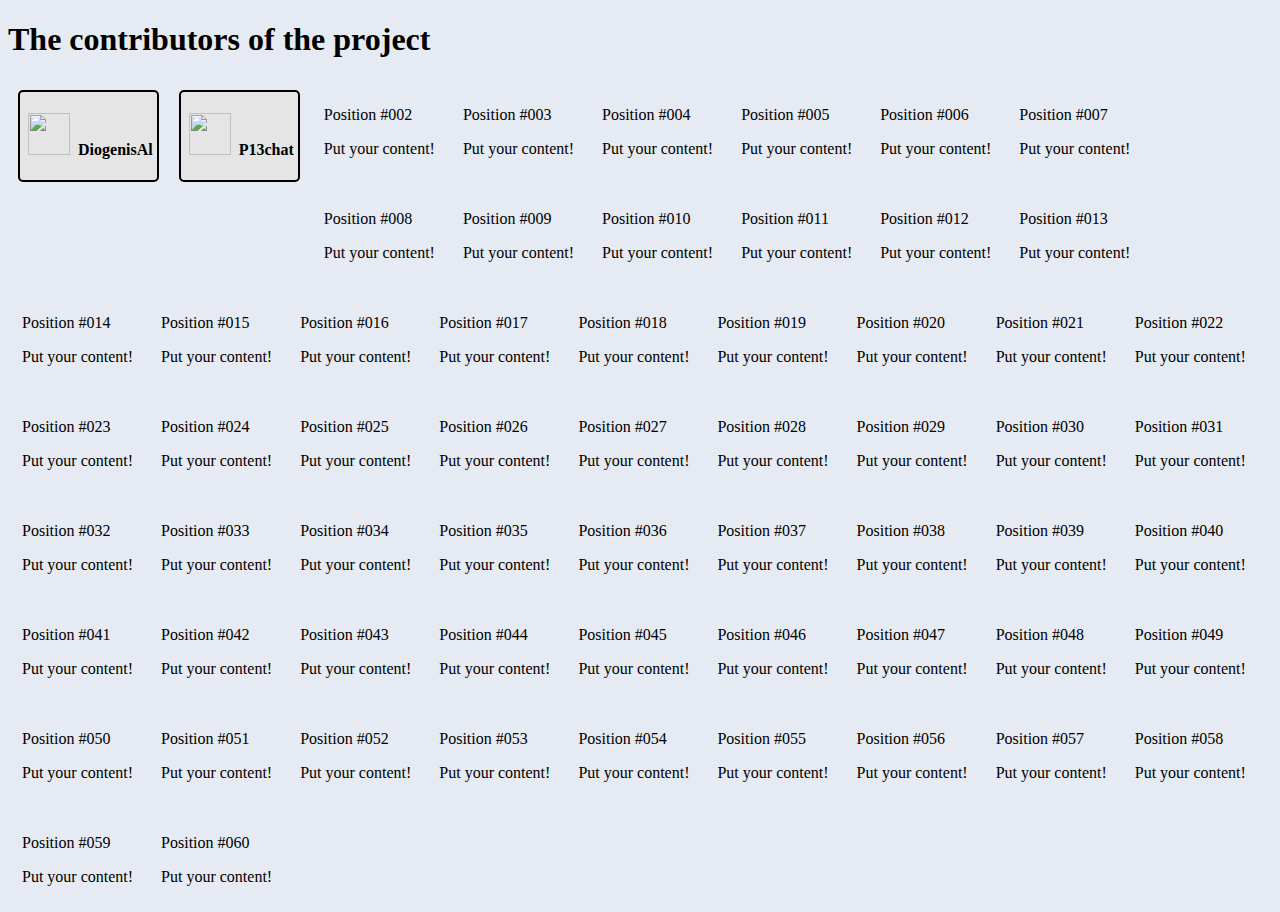
==== participants/index.html @ d609184c "Update index.html" ====
<!DOCTYPE html>
<html>
<head>
  <title>Credits</title>
  
  <script src="https://ajax.googleapis.com/ajax/libs/jquery/1.12.2/jquery.min.js"></script>
  <script src="https://cdnjs.cloudflare.com/ajax/libs/animejs/2.0.2/anime.min.js"></script>
  
  <script>var ml = { timelines: {}};</script>

</head>
<body style="background-color: #e6eaf2;">
 <h1>The contributors of the project</h1>
 
  <div>
    
  <!-- >>>>>>>>>>>>>>>>>>>>>>>>>>>>>>>>>>>>>>>>>>>>>>>>>>>>>>>>>>>>>>>>>>>>>>>>> -->
  <!-- >>>>>>>>>>>>>>>>>>>>>>> Position #000 starting... >>>>>>>>>>>>>>>>>>>>>>> -->
  <!-- >>>>>>>>>>>>>>>>>>>>>>>>>>>>>>>>>>>>>>>>>>>>>>>>>>>>>>>>>>>>>>>>>>>>>>>>> -->
  <div style="border: 2px solid; border-radius: 5px; background-color: #e5e5e5; width: fit-content; float: left; margin: 10px 10px 10px 10px;">
      <h4>
        <span>&nbsp;</span>
        <img src="https://avatars3.githubusercontent.com/u/19952914?s=400&v=4" height="42" width="42">  
        <span class="ml1"><span class="letters">&nbsp;DiogenisAl&nbsp;</span></span>
      </h4>
  </div>
  
  <script>
  // Wrap every letter in a span
  $('.ml1 .letters').each(function(){
    $(this).html($(this).text().replace(/([^\x00-\x80]|\w)/g, "<span class='letter'>$&</span>"));
  });
   
   ml.timelines["ml1"] = anime.timeline({loop: true}) 
  .add({
    targets: '.ml1 .letter',
    scale: [0.3,1],
    opacity: [0,1],
    translateZ: 0,
    easing: "easeOutExpo",
    duration: 600,
    delay: function(el, i) {
      return 70 * (i+1)
    }
  }).add({
    targets: '.ml1 .line',
    scaleX: [0,1],
    opacity: [0.5,1],
    easing: "easeOutExpo",
    duration: 700,
    offset: '-=875',
    delay: function(el, i, l) {
      return 80 * (l - i);
    }
  }).add({
    targets: '.ml1',
    opacity: 0,
    duration: 1000,
    easing: "easeOutExpo",
    delay: 1000
  });    
  </script>  
  <!-- <<<<<<<<<<<<<<<<<<<<<<<<<<<<<<<<<<<<<<<<<<<<<<<<<<<<<<<<<<<<<<<<<<<<<<< -->
  <!-- <<<<<<<<<<<<<<<<<<<<<<< ...Position #000 ending <<<<<<<<<<<<<<<<<<<<<<< -->
  <!-- <<<<<<<<<<<<<<<<<<<<<<<<<<<<<<<<<<<<<<<<<<<<<<<<<<<<<<<<<<<<<<<<<<<<<<< -->


  <!-- >>>>>>>>>>>>>>>>>>>>>>>>>>>>>>>>>>>>>>>>>>>>>>>>>>>>>>>>>>>>>>>>>>>>>>>>> -->
  <!-- >>>>>>>>>>>>>>>>>>>>>>> Position #001 starting... >>>>>>>>>>>>>>>>>>>>>>> -->
  <!-- >>>>>>>>>>>>>>>>>>>>>>>>>>>>>>>>>>>>>>>>>>>>>>>>>>>>>>>>>>>>>>>>>>>>>>>>> -->
  <div style="border: 2px solid; border-radius: 5px; background-color: #e5e5e5; width: fit-content; float: left; margin: 10px 10px 10px 10px;">
        
      <h4>
        <span>&nbsp;</span>
        <img src="https://avatars1.githubusercontent.com/u/25842896?sv=4" height="42" width="42">  
        <span class="ml7"><span class="letters">&nbsp;P13chat&nbsp;</span></span>
      </h4>
  
  <script>
// Wrap every letter in a span
$('.ml7 .letters').each(function(){
  $(this).html($(this).text().replace(/([^\x00-\x80]|\w)/g, "<span class='letter'>$&</span>"));
});
ml.timelines["ml7"] = anime.timeline({loop: true})
  .add({
    targets: '.ml7 .letter',
    translateY: ["1.2em", 0],
    translateZ: 0,
    duration: 750,
    delay: function(el, i) {
      return 50 * i+;
    }
  }).add({
    targets: '.ml7',
    opacity: 0,
    duration: 1000,
    easing: "easeOutExpo",
    delay: 1000
  });
</script>
</div> 
  <!-- <<<<<<<<<<<<<<<<<<<<<<<<<<<<<<<<<<<<<<<<<<<<<<<<<<<<<<<<<<<<<<<<<<<<<<< -->
  <!-- <<<<<<<<<<<<<<<<<<<<<<< ...Position #001 ending <<<<<<<<<<<<<<<<<<<<<<< -->
  <!-- <<<<<<<<<<<<<<<<<<<<<<<<<<<<<<<<<<<<<<<<<<<<<<<<<<<<<<<<<<<<<<<<<<<<<<< -->
  
    
  <!-- >>>>>>>>>>>>>>>>>>>>>>>>>>>>>>>>>>>>>>>>>>>>>>>>>>>>>>>>>>>>>>>>>>>>>>>>> -->
  <!-- >>>>>>>>>>>>>>>>>>>>>>> Position #002 starting... >>>>>>>>>>>>>>>>>>>>>>> -->
  <!-- >>>>>>>>>>>>>>>>>>>>>>>>>>>>>>>>>>>>>>>>>>>>>>>>>>>>>>>>>>>>>>>>>>>>>>>>> -->
  <div style="width: fit-content; float: left; margin: 10px 10px 10px 10px;">
        <p>&nbsp;Position #002&nbsp;</p>
        <p>&nbsp;Put your content!&nbsp;</p>
  </div>
  <!-- <<<<<<<<<<<<<<<<<<<<<<<<<<<<<<<<<<<<<<<<<<<<<<<<<<<<<<<<<<<<<<<<<<<<<<< -->
  <!-- <<<<<<<<<<<<<<<<<<<<<<< ...Position #002 ending <<<<<<<<<<<<<<<<<<<<<<< -->
  <!-- <<<<<<<<<<<<<<<<<<<<<<<<<<<<<<<<<<<<<<<<<<<<<<<<<<<<<<<<<<<<<<<<<<<<<<< -->
 
    
  <!-- >>>>>>>>>>>>>>>>>>>>>>>>>>>>>>>>>>>>>>>>>>>>>>>>>>>>>>>>>>>>>>>>>>>>>>>>> -->
  <!-- >>>>>>>>>>>>>>>>>>>>>>> Position #003 starting... >>>>>>>>>>>>>>>>>>>>>>> -->
  <!-- >>>>>>>>>>>>>>>>>>>>>>>>>>>>>>>>>>>>>>>>>>>>>>>>>>>>>>>>>>>>>>>>>>>>>>>>> -->
  <div style="width: fit-content; float: left; margin: 10px 10px 10px 10px;">
        <p>&nbsp;Position #003&nbsp;</p>
        <p>&nbsp;Put your content!&nbsp;</p>
  </div>
  <!-- <<<<<<<<<<<<<<<<<<<<<<<<<<<<<<<<<<<<<<<<<<<<<<<<<<<<<<<<<<<<<<<<<<<<<<< -->
  <!-- <<<<<<<<<<<<<<<<<<<<<<< ...Position #003 ending <<<<<<<<<<<<<<<<<<<<<<< -->
  <!-- <<<<<<<<<<<<<<<<<<<<<<<<<<<<<<<<<<<<<<<<<<<<<<<<<<<<<<<<<<<<<<<<<<<<<<< -->

    
  <!-- >>>>>>>>>>>>>>>>>>>>>>>>>>>>>>>>>>>>>>>>>>>>>>>>>>>>>>>>>>>>>>>>>>>>>>>>> -->
  <!-- >>>>>>>>>>>>>>>>>>>>>>> Position #004 starting... >>>>>>>>>>>>>>>>>>>>>>> -->
  <!-- >>>>>>>>>>>>>>>>>>>>>>>>>>>>>>>>>>>>>>>>>>>>>>>>>>>>>>>>>>>>>>>>>>>>>>>>> -->
  <div style="width: fit-content; float: left; margin: 10px 10px 10px 10px;">
        <p>&nbsp;Position #004&nbsp;</p>
        <p>&nbsp;Put your content!&nbsp;</p>
  </div>
  <!-- <<<<<<<<<<<<<<<<<<<<<<<<<<<<<<<<<<<<<<<<<<<<<<<<<<<<<<<<<<<<<<<<<<<<<<< -->
  <!-- <<<<<<<<<<<<<<<<<<<<<<< ...Position #004 ending <<<<<<<<<<<<<<<<<<<<<<< -->
  <!-- <<<<<<<<<<<<<<<<<<<<<<<<<<<<<<<<<<<<<<<<<<<<<<<<<<<<<<<<<<<<<<<<<<<<<<< -->
    

  <!-- >>>>>>>>>>>>>>>>>>>>>>>>>>>>>>>>>>>>>>>>>>>>>>>>>>>>>>>>>>>>>>>>>>>>>>>>> -->
  <!-- >>>>>>>>>>>>>>>>>>>>>>> Position #005 starting... >>>>>>>>>>>>>>>>>>>>>>> -->
  <!-- >>>>>>>>>>>>>>>>>>>>>>>>>>>>>>>>>>>>>>>>>>>>>>>>>>>>>>>>>>>>>>>>>>>>>>>>> -->
  <div style="width: fit-content; float: left; margin: 10px 10px 10px 10px;">
        <p>&nbsp;Position #005&nbsp;</p>
        <p>&nbsp;Put your content!&nbsp;</p>
  </div>
  <!-- <<<<<<<<<<<<<<<<<<<<<<<<<<<<<<<<<<<<<<<<<<<<<<<<<<<<<<<<<<<<<<<<<<<<<<< -->
  <!-- <<<<<<<<<<<<<<<<<<<<<<< ...Position #005 ending <<<<<<<<<<<<<<<<<<<<<<< -->
  <!-- <<<<<<<<<<<<<<<<<<<<<<<<<<<<<<<<<<<<<<<<<<<<<<<<<<<<<<<<<<<<<<<<<<<<<<< -->
    
    
  <!-- >>>>>>>>>>>>>>>>>>>>>>>>>>>>>>>>>>>>>>>>>>>>>>>>>>>>>>>>>>>>>>>>>>>>>>>>> -->
  <!-- >>>>>>>>>>>>>>>>>>>>>>> Position #006 starting... >>>>>>>>>>>>>>>>>>>>>>> -->
  <!-- >>>>>>>>>>>>>>>>>>>>>>>>>>>>>>>>>>>>>>>>>>>>>>>>>>>>>>>>>>>>>>>>>>>>>>>>> -->
  <div style="width: fit-content; float: left; margin: 10px 10px 10px 10px;">
        <p>&nbsp;Position #006&nbsp;</p>
        <p>&nbsp;Put your content!&nbsp;</p>
  </div>
  <!-- <<<<<<<<<<<<<<<<<<<<<<<<<<<<<<<<<<<<<<<<<<<<<<<<<<<<<<<<<<<<<<<<<<<<<<< -->
  <!-- <<<<<<<<<<<<<<<<<<<<<<< ...Position #006 ending <<<<<<<<<<<<<<<<<<<<<<< -->
  <!-- <<<<<<<<<<<<<<<<<<<<<<<<<<<<<<<<<<<<<<<<<<<<<<<<<<<<<<<<<<<<<<<<<<<<<<< -->
    
   
  <!-- >>>>>>>>>>>>>>>>>>>>>>>>>>>>>>>>>>>>>>>>>>>>>>>>>>>>>>>>>>>>>>>>>>>>>>>>> -->
  <!-- >>>>>>>>>>>>>>>>>>>>>>> Position #007 starting... >>>>>>>>>>>>>>>>>>>>>>> -->
  <!-- >>>>>>>>>>>>>>>>>>>>>>>>>>>>>>>>>>>>>>>>>>>>>>>>>>>>>>>>>>>>>>>>>>>>>>>>> -->
  <div style="width: fit-content; float: left; margin: 10px 10px 10px 10px;">
        <p>&nbsp;Position #007&nbsp;</p>
        <p>&nbsp;Put your content!&nbsp;</p>
  </div>
  <!-- <<<<<<<<<<<<<<<<<<<<<<<<<<<<<<<<<<<<<<<<<<<<<<<<<<<<<<<<<<<<<<<<<<<<<<< -->
  <!-- <<<<<<<<<<<<<<<<<<<<<<< ...Position #007 ending <<<<<<<<<<<<<<<<<<<<<<< -->
  <!-- <<<<<<<<<<<<<<<<<<<<<<<<<<<<<<<<<<<<<<<<<<<<<<<<<<<<<<<<<<<<<<<<<<<<<<< -->
    
    
  <!-- >>>>>>>>>>>>>>>>>>>>>>>>>>>>>>>>>>>>>>>>>>>>>>>>>>>>>>>>>>>>>>>>>>>>>>>>> -->
  <!-- >>>>>>>>>>>>>>>>>>>>>>> Position #008 starting... >>>>>>>>>>>>>>>>>>>>>>> -->
  <!-- >>>>>>>>>>>>>>>>>>>>>>>>>>>>>>>>>>>>>>>>>>>>>>>>>>>>>>>>>>>>>>>>>>>>>>>>> -->
  <div style="width: fit-content; float: left; margin: 10px 10px 10px 10px;">
        <p>&nbsp;Position #008&nbsp;</p>
        <p>&nbsp;Put your content!&nbsp;</p>
  </div>
  <!-- <<<<<<<<<<<<<<<<<<<<<<<<<<<<<<<<<<<<<<<<<<<<<<<<<<<<<<<<<<<<<<<<<<<<<<< -->
  <!-- <<<<<<<<<<<<<<<<<<<<<<< ...Position #008 ending <<<<<<<<<<<<<<<<<<<<<<< -->
  <!-- <<<<<<<<<<<<<<<<<<<<<<<<<<<<<<<<<<<<<<<<<<<<<<<<<<<<<<<<<<<<<<<<<<<<<<< -->
    
    
  <!-- >>>>>>>>>>>>>>>>>>>>>>>>>>>>>>>>>>>>>>>>>>>>>>>>>>>>>>>>>>>>>>>>>>>>>>>>> -->
  <!-- >>>>>>>>>>>>>>>>>>>>>>> Position #009 starting... >>>>>>>>>>>>>>>>>>>>>>> -->
  <!-- >>>>>>>>>>>>>>>>>>>>>>>>>>>>>>>>>>>>>>>>>>>>>>>>>>>>>>>>>>>>>>>>>>>>>>>>> -->
  <div style="width: fit-content; float: left; margin: 10px 10px 10px 10px;">
        <p>&nbsp;Position #009&nbsp;</p>
        <p>&nbsp;Put your content!&nbsp;</p>
  </div>
  <!-- <<<<<<<<<<<<<<<<<<<<<<<<<<<<<<<<<<<<<<<<<<<<<<<<<<<<<<<<<<<<<<<<<<<<<<< -->
  <!-- <<<<<<<<<<<<<<<<<<<<<<< ...Position #009 ending <<<<<<<<<<<<<<<<<<<<<<< -->
  <!-- <<<<<<<<<<<<<<<<<<<<<<<<<<<<<<<<<<<<<<<<<<<<<<<<<<<<<<<<<<<<<<<<<<<<<<< -->
    
    
  <!-- >>>>>>>>>>>>>>>>>>>>>>>>>>>>>>>>>>>>>>>>>>>>>>>>>>>>>>>>>>>>>>>>>>>>>>>>> -->
  <!-- >>>>>>>>>>>>>>>>>>>>>>> Position #010 starting... >>>>>>>>>>>>>>>>>>>>>>> -->
  <!-- >>>>>>>>>>>>>>>>>>>>>>>>>>>>>>>>>>>>>>>>>>>>>>>>>>>>>>>>>>>>>>>>>>>>>>>>> -->
  <div style="width: fit-content; float: left; margin: 10px 10px 10px 10px;">
        <p>&nbsp;Position #010&nbsp;</p>
        <p>&nbsp;Put your content!&nbsp;</p>
  </div>
  <!-- <<<<<<<<<<<<<<<<<<<<<<<<<<<<<<<<<<<<<<<<<<<<<<<<<<<<<<<<<<<<<<<<<<<<<<< -->
  <!-- <<<<<<<<<<<<<<<<<<<<<<< ...Position #010 ending <<<<<<<<<<<<<<<<<<<<<<< -->
  <!-- <<<<<<<<<<<<<<<<<<<<<<<<<<<<<<<<<<<<<<<<<<<<<<<<<<<<<<<<<<<<<<<<<<<<<<< -->
    
    
  <!-- >>>>>>>>>>>>>>>>>>>>>>>>>>>>>>>>>>>>>>>>>>>>>>>>>>>>>>>>>>>>>>>>>>>>>>>>> -->
  <!-- >>>>>>>>>>>>>>>>>>>>>>> Position #011 starting... >>>>>>>>>>>>>>>>>>>>>>> -->
  <!-- >>>>>>>>>>>>>>>>>>>>>>>>>>>>>>>>>>>>>>>>>>>>>>>>>>>>>>>>>>>>>>>>>>>>>>>>> -->
  <div style="width: fit-content; float: left; margin: 10px 10px 10px 10px;">
        <p>&nbsp;Position #011&nbsp;</p>
        <p>&nbsp;Put your content!&nbsp;</p>
  </div>
  <!-- <<<<<<<<<<<<<<<<<<<<<<<<<<<<<<<<<<<<<<<<<<<<<<<<<<<<<<<<<<<<<<<<<<<<<<< -->
  <!-- <<<<<<<<<<<<<<<<<<<<<<< ...Position #011 ending <<<<<<<<<<<<<<<<<<<<<<< -->
  <!-- <<<<<<<<<<<<<<<<<<<<<<<<<<<<<<<<<<<<<<<<<<<<<<<<<<<<<<<<<<<<<<<<<<<<<<< -->
    
    
  <!-- >>>>>>>>>>>>>>>>>>>>>>>>>>>>>>>>>>>>>>>>>>>>>>>>>>>>>>>>>>>>>>>>>>>>>>>>> -->
  <!-- >>>>>>>>>>>>>>>>>>>>>>> Position #012 starting... >>>>>>>>>>>>>>>>>>>>>>> -->
  <!-- >>>>>>>>>>>>>>>>>>>>>>>>>>>>>>>>>>>>>>>>>>>>>>>>>>>>>>>>>>>>>>>>>>>>>>>>> -->
  <div style="width: fit-content; float: left; margin: 10px 10px 10px 10px;">
        <p>&nbsp;Position #012&nbsp;</p>
        <p>&nbsp;Put your content!&nbsp;</p>
  </div>
  <!-- <<<<<<<<<<<<<<<<<<<<<<<<<<<<<<<<<<<<<<<<<<<<<<<<<<<<<<<<<<<<<<<<<<<<<<< -->
  <!-- <<<<<<<<<<<<<<<<<<<<<<< ...Position #012 ending <<<<<<<<<<<<<<<<<<<<<<< -->
  <!-- <<<<<<<<<<<<<<<<<<<<<<<<<<<<<<<<<<<<<<<<<<<<<<<<<<<<<<<<<<<<<<<<<<<<<<< -->
    
    
  <!-- >>>>>>>>>>>>>>>>>>>>>>>>>>>>>>>>>>>>>>>>>>>>>>>>>>>>>>>>>>>>>>>>>>>>>>>>> -->
  <!-- >>>>>>>>>>>>>>>>>>>>>>> Position #013 starting... >>>>>>>>>>>>>>>>>>>>>>> -->
  <!-- >>>>>>>>>>>>>>>>>>>>>>>>>>>>>>>>>>>>>>>>>>>>>>>>>>>>>>>>>>>>>>>>>>>>>>>>> -->
  <div style="width: fit-content; float: left; margin: 10px 10px 10px 10px;">
        <p>&nbsp;Position #013&nbsp;</p>
        <p>&nbsp;Put your content!&nbsp;</p>
  </div>
  <!-- <<<<<<<<<<<<<<<<<<<<<<<<<<<<<<<<<<<<<<<<<<<<<<<<<<<<<<<<<<<<<<<<<<<<<<< -->
  <!-- <<<<<<<<<<<<<<<<<<<<<<< ...Position #013 ending <<<<<<<<<<<<<<<<<<<<<<< -->
  <!-- <<<<<<<<<<<<<<<<<<<<<<<<<<<<<<<<<<<<<<<<<<<<<<<<<<<<<<<<<<<<<<<<<<<<<<< -->
    
    
  <!-- >>>>>>>>>>>>>>>>>>>>>>>>>>>>>>>>>>>>>>>>>>>>>>>>>>>>>>>>>>>>>>>>>>>>>>>>> -->
  <!-- >>>>>>>>>>>>>>>>>>>>>>> Position #014 starting... >>>>>>>>>>>>>>>>>>>>>>> -->
  <!-- >>>>>>>>>>>>>>>>>>>>>>>>>>>>>>>>>>>>>>>>>>>>>>>>>>>>>>>>>>>>>>>>>>>>>>>>> -->
  <div style="width: fit-content; float: left; margin: 10px 10px 10px 10px;">
        <p>&nbsp;Position #014&nbsp;</p>
        <p>&nbsp;Put your content!&nbsp;</p>
  </div>
  <!-- <<<<<<<<<<<<<<<<<<<<<<<<<<<<<<<<<<<<<<<<<<<<<<<<<<<<<<<<<<<<<<<<<<<<<<< -->
  <!-- <<<<<<<<<<<<<<<<<<<<<<< ...Position #014 ending <<<<<<<<<<<<<<<<<<<<<<< -->
  <!-- <<<<<<<<<<<<<<<<<<<<<<<<<<<<<<<<<<<<<<<<<<<<<<<<<<<<<<<<<<<<<<<<<<<<<<< -->
    
    
  <!-- >>>>>>>>>>>>>>>>>>>>>>>>>>>>>>>>>>>>>>>>>>>>>>>>>>>>>>>>>>>>>>>>>>>>>>>>> -->
  <!-- >>>>>>>>>>>>>>>>>>>>>>> Position #015 starting... >>>>>>>>>>>>>>>>>>>>>>> -->
  <!-- >>>>>>>>>>>>>>>>>>>>>>>>>>>>>>>>>>>>>>>>>>>>>>>>>>>>>>>>>>>>>>>>>>>>>>>>> -->
  <div style="width: fit-content; float: left; margin: 10px 10px 10px 10px;">
        <p>&nbsp;Position #015&nbsp;</p>
        <p>&nbsp;Put your content!&nbsp;</p>
  </div>
  <!-- <<<<<<<<<<<<<<<<<<<<<<<<<<<<<<<<<<<<<<<<<<<<<<<<<<<<<<<<<<<<<<<<<<<<<<< -->
  <!-- <<<<<<<<<<<<<<<<<<<<<<< ...Position #015 ending <<<<<<<<<<<<<<<<<<<<<<< -->
  <!-- <<<<<<<<<<<<<<<<<<<<<<<<<<<<<<<<<<<<<<<<<<<<<<<<<<<<<<<<<<<<<<<<<<<<<<< -->
    
    
  <!-- >>>>>>>>>>>>>>>>>>>>>>>>>>>>>>>>>>>>>>>>>>>>>>>>>>>>>>>>>>>>>>>>>>>>>>>>> -->
  <!-- >>>>>>>>>>>>>>>>>>>>>>> Position #016 starting... >>>>>>>>>>>>>>>>>>>>>>> -->
  <!-- >>>>>>>>>>>>>>>>>>>>>>>>>>>>>>>>>>>>>>>>>>>>>>>>>>>>>>>>>>>>>>>>>>>>>>>>> -->
  <div style="width: fit-content; float: left; margin: 10px 10px 10px 10px;">
        <p>&nbsp;Position #016&nbsp;</p>
        <p>&nbsp;Put your content!&nbsp;</p>
  </div>
  <!-- <<<<<<<<<<<<<<<<<<<<<<<<<<<<<<<<<<<<<<<<<<<<<<<<<<<<<<<<<<<<<<<<<<<<<<< -->
  <!-- <<<<<<<<<<<<<<<<<<<<<<< ...Position #016 ending <<<<<<<<<<<<<<<<<<<<<<< -->
  <!-- <<<<<<<<<<<<<<<<<<<<<<<<<<<<<<<<<<<<<<<<<<<<<<<<<<<<<<<<<<<<<<<<<<<<<<< -->
    
    
  <!-- >>>>>>>>>>>>>>>>>>>>>>>>>>>>>>>>>>>>>>>>>>>>>>>>>>>>>>>>>>>>>>>>>>>>>>>>> -->
  <!-- >>>>>>>>>>>>>>>>>>>>>>> Position #017 starting... >>>>>>>>>>>>>>>>>>>>>>> -->
  <!-- >>>>>>>>>>>>>>>>>>>>>>>>>>>>>>>>>>>>>>>>>>>>>>>>>>>>>>>>>>>>>>>>>>>>>>>>> -->
  <div style="width: fit-content; float: left; margin: 10px 10px 10px 10px;">
        <p>&nbsp;Position #017&nbsp;</p>
        <p>&nbsp;Put your content!&nbsp;</p>
  </div>
  <!-- <<<<<<<<<<<<<<<<<<<<<<<<<<<<<<<<<<<<<<<<<<<<<<<<<<<<<<<<<<<<<<<<<<<<<<< -->
  <!-- <<<<<<<<<<<<<<<<<<<<<<< ...Position #017 ending <<<<<<<<<<<<<<<<<<<<<<< -->
  <!-- <<<<<<<<<<<<<<<<<<<<<<<<<<<<<<<<<<<<<<<<<<<<<<<<<<<<<<<<<<<<<<<<<<<<<<< -->
    
    
  <!-- >>>>>>>>>>>>>>>>>>>>>>>>>>>>>>>>>>>>>>>>>>>>>>>>>>>>>>>>>>>>>>>>>>>>>>>>> -->
  <!-- >>>>>>>>>>>>>>>>>>>>>>> Position #018 starting... >>>>>>>>>>>>>>>>>>>>>>> -->
  <!-- >>>>>>>>>>>>>>>>>>>>>>>>>>>>>>>>>>>>>>>>>>>>>>>>>>>>>>>>>>>>>>>>>>>>>>>>> -->
  <div style="width: fit-content; float: left; margin: 10px 10px 10px 10px;">
        <p>&nbsp;Position #018&nbsp;</p>
        <p>&nbsp;Put your content!&nbsp;</p>
  </div>
  <!-- <<<<<<<<<<<<<<<<<<<<<<<<<<<<<<<<<<<<<<<<<<<<<<<<<<<<<<<<<<<<<<<<<<<<<<< -->
  <!-- <<<<<<<<<<<<<<<<<<<<<<< ...Position #018 ending <<<<<<<<<<<<<<<<<<<<<<< -->
  <!-- <<<<<<<<<<<<<<<<<<<<<<<<<<<<<<<<<<<<<<<<<<<<<<<<<<<<<<<<<<<<<<<<<<<<<<< -->
    
    
  <!-- >>>>>>>>>>>>>>>>>>>>>>>>>>>>>>>>>>>>>>>>>>>>>>>>>>>>>>>>>>>>>>>>>>>>>>>>> -->
  <!-- >>>>>>>>>>>>>>>>>>>>>>> Position #019 starting... >>>>>>>>>>>>>>>>>>>>>>> -->
  <!-- >>>>>>>>>>>>>>>>>>>>>>>>>>>>>>>>>>>>>>>>>>>>>>>>>>>>>>>>>>>>>>>>>>>>>>>>> -->
  <div style="width: fit-content; float: left; margin: 10px 10px 10px 10px;">
        <p>&nbsp;Position #019&nbsp;</p>
        <p>&nbsp;Put your content!&nbsp;</p>
  </div>  
  <!-- <<<<<<<<<<<<<<<<<<<<<<<<<<<<<<<<<<<<<<<<<<<<<<<<<<<<<<<<<<<<<<<<<<<<<<< -->
  <!-- <<<<<<<<<<<<<<<<<<<<<<< ...Position #019 ending <<<<<<<<<<<<<<<<<<<<<<< -->
  <!-- <<<<<<<<<<<<<<<<<<<<<<<<<<<<<<<<<<<<<<<<<<<<<<<<<<<<<<<<<<<<<<<<<<<<<<< -->
    
    
  <!-- >>>>>>>>>>>>>>>>>>>>>>>>>>>>>>>>>>>>>>>>>>>>>>>>>>>>>>>>>>>>>>>>>>>>>>>>> -->
  <!-- >>>>>>>>>>>>>>>>>>>>>>> Position #020 starting... >>>>>>>>>>>>>>>>>>>>>>> -->
  <!-- >>>>>>>>>>>>>>>>>>>>>>>>>>>>>>>>>>>>>>>>>>>>>>>>>>>>>>>>>>>>>>>>>>>>>>>>> -->
  <div style="width: fit-content; float: left; margin: 10px 10px 10px 10px;">
        <p>&nbsp;Position #020&nbsp;</p>
        <p>&nbsp;Put your content!&nbsp;</p>
  </div>
  <!-- <<<<<<<<<<<<<<<<<<<<<<<<<<<<<<<<<<<<<<<<<<<<<<<<<<<<<<<<<<<<<<<<<<<<<<< -->
  <!-- <<<<<<<<<<<<<<<<<<<<<<< ...Position #020 ending <<<<<<<<<<<<<<<<<<<<<<< -->
  <!-- <<<<<<<<<<<<<<<<<<<<<<<<<<<<<<<<<<<<<<<<<<<<<<<<<<<<<<<<<<<<<<<<<<<<<<< -->
  
  
  <!-- >>>>>>>>>>>>>>>>>>>>>>>>>>>>>>>>>>>>>>>>>>>>>>>>>>>>>>>>>>>>>>>>>>>>>>>>> -->
  <!-- >>>>>>>>>>>>>>>>>>>>>>> Position #021 starting... >>>>>>>>>>>>>>>>>>>>>>> -->
  <!-- >>>>>>>>>>>>>>>>>>>>>>>>>>>>>>>>>>>>>>>>>>>>>>>>>>>>>>>>>>>>>>>>>>>>>>>>> -->
  <div style="width: fit-content; float: left; margin: 10px 10px 10px 10px;">
        <p>&nbsp;Position #021&nbsp;</p>
        <p>&nbsp;Put your content!&nbsp;</p>
  </div>
  <!-- <<<<<<<<<<<<<<<<<<<<<<<<<<<<<<<<<<<<<<<<<<<<<<<<<<<<<<<<<<<<<<<<<<<<<<< -->
  <!-- <<<<<<<<<<<<<<<<<<<<<<< ...Position #021 ending <<<<<<<<<<<<<<<<<<<<<<< -->
  <!-- <<<<<<<<<<<<<<<<<<<<<<<<<<<<<<<<<<<<<<<<<<<<<<<<<<<<<<<<<<<<<<<<<<<<<<< -->
  
  
  <!-- >>>>>>>>>>>>>>>>>>>>>>>>>>>>>>>>>>>>>>>>>>>>>>>>>>>>>>>>>>>>>>>>>>>>>>>>> -->
  <!-- >>>>>>>>>>>>>>>>>>>>>>> Position #022 starting... >>>>>>>>>>>>>>>>>>>>>>> -->
  <!-- >>>>>>>>>>>>>>>>>>>>>>>>>>>>>>>>>>>>>>>>>>>>>>>>>>>>>>>>>>>>>>>>>>>>>>>>> -->
  <div style="width: fit-content; float: left; margin: 10px 10px 10px 10px;">
        <p>&nbsp;Position #022&nbsp;</p>
        <p>&nbsp;Put your content!&nbsp;</p>
  </div>
  <!-- <<<<<<<<<<<<<<<<<<<<<<<<<<<<<<<<<<<<<<<<<<<<<<<<<<<<<<<<<<<<<<<<<<<<<<< -->
  <!-- <<<<<<<<<<<<<<<<<<<<<<< ...Position #022 ending <<<<<<<<<<<<<<<<<<<<<<< -->
  <!-- <<<<<<<<<<<<<<<<<<<<<<<<<<<<<<<<<<<<<<<<<<<<<<<<<<<<<<<<<<<<<<<<<<<<<<< -->
  
  
  <!-- >>>>>>>>>>>>>>>>>>>>>>>>>>>>>>>>>>>>>>>>>>>>>>>>>>>>>>>>>>>>>>>>>>>>>>>>> -->
  <!-- >>>>>>>>>>>>>>>>>>>>>>> Position #023 starting... >>>>>>>>>>>>>>>>>>>>>>> -->
  <!-- >>>>>>>>>>>>>>>>>>>>>>>>>>>>>>>>>>>>>>>>>>>>>>>>>>>>>>>>>>>>>>>>>>>>>>>>> -->
  <div style="width: fit-content; float: left; margin: 10px 10px 10px 10px;">
        <p>&nbsp;Position #023&nbsp;</p>
        <p>&nbsp;Put your content!&nbsp;</p>
  </div>
  <!-- <<<<<<<<<<<<<<<<<<<<<<<<<<<<<<<<<<<<<<<<<<<<<<<<<<<<<<<<<<<<<<<<<<<<<<< -->
  <!-- <<<<<<<<<<<<<<<<<<<<<<< ...Position #023 ending <<<<<<<<<<<<<<<<<<<<<<< -->
  <!-- <<<<<<<<<<<<<<<<<<<<<<<<<<<<<<<<<<<<<<<<<<<<<<<<<<<<<<<<<<<<<<<<<<<<<<< -->
  
  
  <!-- >>>>>>>>>>>>>>>>>>>>>>>>>>>>>>>>>>>>>>>>>>>>>>>>>>>>>>>>>>>>>>>>>>>>>>>>> -->
  <!-- >>>>>>>>>>>>>>>>>>>>>>> Position #024 starting... >>>>>>>>>>>>>>>>>>>>>>> -->
  <!-- >>>>>>>>>>>>>>>>>>>>>>>>>>>>>>>>>>>>>>>>>>>>>>>>>>>>>>>>>>>>>>>>>>>>>>>>> -->
  <div style="width: fit-content; float: left; margin: 10px 10px 10px 10px;">
        <p>&nbsp;Position #024&nbsp;</p>
        <p>&nbsp;Put your content!&nbsp;</p>
  </div>
  <!-- <<<<<<<<<<<<<<<<<<<<<<<<<<<<<<<<<<<<<<<<<<<<<<<<<<<<<<<<<<<<<<<<<<<<<<< -->
  <!-- <<<<<<<<<<<<<<<<<<<<<<< ...Position #024 ending <<<<<<<<<<<<<<<<<<<<<<< -->
  <!-- <<<<<<<<<<<<<<<<<<<<<<<<<<<<<<<<<<<<<<<<<<<<<<<<<<<<<<<<<<<<<<<<<<<<<<< -->
  
  
  <!-- >>>>>>>>>>>>>>>>>>>>>>>>>>>>>>>>>>>>>>>>>>>>>>>>>>>>>>>>>>>>>>>>>>>>>>>>> -->
  <!-- >>>>>>>>>>>>>>>>>>>>>>> Position #025 starting... >>>>>>>>>>>>>>>>>>>>>>> -->
  <!-- >>>>>>>>>>>>>>>>>>>>>>>>>>>>>>>>>>>>>>>>>>>>>>>>>>>>>>>>>>>>>>>>>>>>>>>>> -->
  <div style="width: fit-content; float: left; margin: 10px 10px 10px 10px;">
        <p>&nbsp;Position #025&nbsp;</p>
        <p>&nbsp;Put your content!&nbsp;</p>
  </div>
  <!-- <<<<<<<<<<<<<<<<<<<<<<<<<<<<<<<<<<<<<<<<<<<<<<<<<<<<<<<<<<<<<<<<<<<<<<< -->
  <!-- <<<<<<<<<<<<<<<<<<<<<<< ...Position #025 ending <<<<<<<<<<<<<<<<<<<<<<< -->
  <!-- <<<<<<<<<<<<<<<<<<<<<<<<<<<<<<<<<<<<<<<<<<<<<<<<<<<<<<<<<<<<<<<<<<<<<<< -->
  
  
  <!-- >>>>>>>>>>>>>>>>>>>>>>>>>>>>>>>>>>>>>>>>>>>>>>>>>>>>>>>>>>>>>>>>>>>>>>>>> -->
  <!-- >>>>>>>>>>>>>>>>>>>>>>> Position #026 starting... >>>>>>>>>>>>>>>>>>>>>>> -->
  <!-- >>>>>>>>>>>>>>>>>>>>>>>>>>>>>>>>>>>>>>>>>>>>>>>>>>>>>>>>>>>>>>>>>>>>>>>>> -->
  <div style="width: fit-content; float: left; margin: 10px 10px 10px 10px;">
        <p>&nbsp;Position #026&nbsp;</p>
        <p>&nbsp;Put your content!&nbsp;</p>
  </div>
  <!-- <<<<<<<<<<<<<<<<<<<<<<<<<<<<<<<<<<<<<<<<<<<<<<<<<<<<<<<<<<<<<<<<<<<<<<< -->
  <!-- <<<<<<<<<<<<<<<<<<<<<<< ...Position #026 ending <<<<<<<<<<<<<<<<<<<<<<< -->
  <!-- <<<<<<<<<<<<<<<<<<<<<<<<<<<<<<<<<<<<<<<<<<<<<<<<<<<<<<<<<<<<<<<<<<<<<<< -->
  
  
  <!-- >>>>>>>>>>>>>>>>>>>>>>>>>>>>>>>>>>>>>>>>>>>>>>>>>>>>>>>>>>>>>>>>>>>>>>>>> -->
  <!-- >>>>>>>>>>>>>>>>>>>>>>> Position #027 starting... >>>>>>>>>>>>>>>>>>>>>>> -->
  <!-- >>>>>>>>>>>>>>>>>>>>>>>>>>>>>>>>>>>>>>>>>>>>>>>>>>>>>>>>>>>>>>>>>>>>>>>>> -->
  <div style="width: fit-content; float: left; margin: 10px 10px 10px 10px;">
        <p>&nbsp;Position #027&nbsp;</p>
        <p>&nbsp;Put your content!&nbsp;</p>
  </div>
  <!-- <<<<<<<<<<<<<<<<<<<<<<<<<<<<<<<<<<<<<<<<<<<<<<<<<<<<<<<<<<<<<<<<<<<<<<< -->
  <!-- <<<<<<<<<<<<<<<<<<<<<<< ...Position #027 ending <<<<<<<<<<<<<<<<<<<<<<< -->
  <!-- <<<<<<<<<<<<<<<<<<<<<<<<<<<<<<<<<<<<<<<<<<<<<<<<<<<<<<<<<<<<<<<<<<<<<<< -->
  
  
  <!-- >>>>>>>>>>>>>>>>>>>>>>>>>>>>>>>>>>>>>>>>>>>>>>>>>>>>>>>>>>>>>>>>>>>>>>>>> -->
  <!-- >>>>>>>>>>>>>>>>>>>>>>> Position #028 starting... >>>>>>>>>>>>>>>>>>>>>>> -->
  <!-- >>>>>>>>>>>>>>>>>>>>>>>>>>>>>>>>>>>>>>>>>>>>>>>>>>>>>>>>>>>>>>>>>>>>>>>>> -->
  <div style="width: fit-content; float: left; margin: 10px 10px 10px 10px;">
        <p>&nbsp;Position #028&nbsp;</p>
        <p>&nbsp;Put your content!&nbsp;</p>
  </div>
  <!-- <<<<<<<<<<<<<<<<<<<<<<<<<<<<<<<<<<<<<<<<<<<<<<<<<<<<<<<<<<<<<<<<<<<<<<< -->
  <!-- <<<<<<<<<<<<<<<<<<<<<<< ...Position #028 ending <<<<<<<<<<<<<<<<<<<<<<< -->
  <!-- <<<<<<<<<<<<<<<<<<<<<<<<<<<<<<<<<<<<<<<<<<<<<<<<<<<<<<<<<<<<<<<<<<<<<<< -->
  
  
  <!-- >>>>>>>>>>>>>>>>>>>>>>>>>>>>>>>>>>>>>>>>>>>>>>>>>>>>>>>>>>>>>>>>>>>>>>>>> -->
  <!-- >>>>>>>>>>>>>>>>>>>>>>> Position #029 starting... >>>>>>>>>>>>>>>>>>>>>>> -->
  <!-- >>>>>>>>>>>>>>>>>>>>>>>>>>>>>>>>>>>>>>>>>>>>>>>>>>>>>>>>>>>>>>>>>>>>>>>>> -->
  <div style="width: fit-content; float: left; margin: 10px 10px 10px 10px;">
        <p>&nbsp;Position #029&nbsp;</p>
        <p>&nbsp;Put your content!&nbsp;</p>
  </div>
  <!-- <<<<<<<<<<<<<<<<<<<<<<<<<<<<<<<<<<<<<<<<<<<<<<<<<<<<<<<<<<<<<<<<<<<<<<< -->
  <!-- <<<<<<<<<<<<<<<<<<<<<<< ...Position #029 ending <<<<<<<<<<<<<<<<<<<<<<< -->
  <!-- <<<<<<<<<<<<<<<<<<<<<<<<<<<<<<<<<<<<<<<<<<<<<<<<<<<<<<<<<<<<<<<<<<<<<<< -->
  
  
  <!-- >>>>>>>>>>>>>>>>>>>>>>>>>>>>>>>>>>>>>>>>>>>>>>>>>>>>>>>>>>>>>>>>>>>>>>>>> -->
  <!-- >>>>>>>>>>>>>>>>>>>>>>> Position #030 starting... >>>>>>>>>>>>>>>>>>>>>>> -->
  <!-- >>>>>>>>>>>>>>>>>>>>>>>>>>>>>>>>>>>>>>>>>>>>>>>>>>>>>>>>>>>>>>>>>>>>>>>>> -->
  <div style="width: fit-content; float: left; margin: 10px 10px 10px 10px;">
        <p>&nbsp;Position #030&nbsp;</p>
        <p>&nbsp;Put your content!&nbsp;</p>
  </div>
  <!-- <<<<<<<<<<<<<<<<<<<<<<<<<<<<<<<<<<<<<<<<<<<<<<<<<<<<<<<<<<<<<<<<<<<<<<< -->
  <!-- <<<<<<<<<<<<<<<<<<<<<<< ...Position #030 ending <<<<<<<<<<<<<<<<<<<<<<< -->
  <!-- <<<<<<<<<<<<<<<<<<<<<<<<<<<<<<<<<<<<<<<<<<<<<<<<<<<<<<<<<<<<<<<<<<<<<<< -->
    
    
  <!-- >>>>>>>>>>>>>>>>>>>>>>>>>>>>>>>>>>>>>>>>>>>>>>>>>>>>>>>>>>>>>>>>>>>>>>>>> -->
  <!-- >>>>>>>>>>>>>>>>>>>>>>> Position #031 starting... >>>>>>>>>>>>>>>>>>>>>>> -->
  <!-- >>>>>>>>>>>>>>>>>>>>>>>>>>>>>>>>>>>>>>>>>>>>>>>>>>>>>>>>>>>>>>>>>>>>>>>>> -->
  <div style="width: fit-content; float: left; margin: 10px 10px 10px 10px;">
        <p>&nbsp;Position #031&nbsp;</p>
        <p>&nbsp;Put your content!&nbsp;</p>
  </div>
  <!-- <<<<<<<<<<<<<<<<<<<<<<<<<<<<<<<<<<<<<<<<<<<<<<<<<<<<<<<<<<<<<<<<<<<<<<< -->
  <!-- <<<<<<<<<<<<<<<<<<<<<<< ...Position #031 ending <<<<<<<<<<<<<<<<<<<<<<< -->
  <!-- <<<<<<<<<<<<<<<<<<<<<<<<<<<<<<<<<<<<<<<<<<<<<<<<<<<<<<<<<<<<<<<<<<<<<<< -->
  
  
  <!-- >>>>>>>>>>>>>>>>>>>>>>>>>>>>>>>>>>>>>>>>>>>>>>>>>>>>>>>>>>>>>>>>>>>>>>>>> -->
  <!-- >>>>>>>>>>>>>>>>>>>>>>> Position #032 starting... >>>>>>>>>>>>>>>>>>>>>>> -->
  <!-- >>>>>>>>>>>>>>>>>>>>>>>>>>>>>>>>>>>>>>>>>>>>>>>>>>>>>>>>>>>>>>>>>>>>>>>>> -->
  <div style="width: fit-content; float: left; margin: 10px 10px 10px 10px;">
        <p>&nbsp;Position #032&nbsp;</p>
        <p>&nbsp;Put your content!&nbsp;</p>
  </div>
  <!-- <<<<<<<<<<<<<<<<<<<<<<<<<<<<<<<<<<<<<<<<<<<<<<<<<<<<<<<<<<<<<<<<<<<<<<< -->
  <!-- <<<<<<<<<<<<<<<<<<<<<<< ...Position #032 ending <<<<<<<<<<<<<<<<<<<<<<< -->
  <!-- <<<<<<<<<<<<<<<<<<<<<<<<<<<<<<<<<<<<<<<<<<<<<<<<<<<<<<<<<<<<<<<<<<<<<<< -->
  
  
  <!-- >>>>>>>>>>>>>>>>>>>>>>>>>>>>>>>>>>>>>>>>>>>>>>>>>>>>>>>>>>>>>>>>>>>>>>>>> -->
  <!-- >>>>>>>>>>>>>>>>>>>>>>> Position #033 starting... >>>>>>>>>>>>>>>>>>>>>>> -->
  <!-- >>>>>>>>>>>>>>>>>>>>>>>>>>>>>>>>>>>>>>>>>>>>>>>>>>>>>>>>>>>>>>>>>>>>>>>>> -->
  <div style="width: fit-content; float: left; margin: 10px 10px 10px 10px;">
        <p>&nbsp;Position #033&nbsp;</p>
        <p>&nbsp;Put your content!&nbsp;</p>
  </div>
  <!-- <<<<<<<<<<<<<<<<<<<<<<<<<<<<<<<<<<<<<<<<<<<<<<<<<<<<<<<<<<<<<<<<<<<<<<< -->
  <!-- <<<<<<<<<<<<<<<<<<<<<<< ...Position #033 ending <<<<<<<<<<<<<<<<<<<<<<< -->
  <!-- <<<<<<<<<<<<<<<<<<<<<<<<<<<<<<<<<<<<<<<<<<<<<<<<<<<<<<<<<<<<<<<<<<<<<<< -->
  
  
  <!-- >>>>>>>>>>>>>>>>>>>>>>>>>>>>>>>>>>>>>>>>>>>>>>>>>>>>>>>>>>>>>>>>>>>>>>>>> -->
  <!-- >>>>>>>>>>>>>>>>>>>>>>> Position #034 starting... >>>>>>>>>>>>>>>>>>>>>>> -->
  <!-- >>>>>>>>>>>>>>>>>>>>>>>>>>>>>>>>>>>>>>>>>>>>>>>>>>>>>>>>>>>>>>>>>>>>>>>>> -->
  <div style="width: fit-content; float: left; margin: 10px 10px 10px 10px;">
        <p>&nbsp;Position #034&nbsp;</p>
        <p>&nbsp;Put your content!&nbsp;</p>
  </div>
  <!-- <<<<<<<<<<<<<<<<<<<<<<<<<<<<<<<<<<<<<<<<<<<<<<<<<<<<<<<<<<<<<<<<<<<<<<< -->
  <!-- <<<<<<<<<<<<<<<<<<<<<<< ...Position #034 ending <<<<<<<<<<<<<<<<<<<<<<< -->
  <!-- <<<<<<<<<<<<<<<<<<<<<<<<<<<<<<<<<<<<<<<<<<<<<<<<<<<<<<<<<<<<<<<<<<<<<<< -->
  
  
  <!-- >>>>>>>>>>>>>>>>>>>>>>>>>>>>>>>>>>>>>>>>>>>>>>>>>>>>>>>>>>>>>>>>>>>>>>>>> -->
  <!-- >>>>>>>>>>>>>>>>>>>>>>> Position #035 starting... >>>>>>>>>>>>>>>>>>>>>>> -->
  <!-- >>>>>>>>>>>>>>>>>>>>>>>>>>>>>>>>>>>>>>>>>>>>>>>>>>>>>>>>>>>>>>>>>>>>>>>>> -->
  <div style="width: fit-content; float: left; margin: 10px 10px 10px 10px;">
        <p>&nbsp;Position #035&nbsp;</p>
        <p>&nbsp;Put your content!&nbsp;</p>
  </div>
  <!-- <<<<<<<<<<<<<<<<<<<<<<<<<<<<<<<<<<<<<<<<<<<<<<<<<<<<<<<<<<<<<<<<<<<<<<< -->
  <!-- <<<<<<<<<<<<<<<<<<<<<<< ...Position #035 ending <<<<<<<<<<<<<<<<<<<<<<< -->
  <!-- <<<<<<<<<<<<<<<<<<<<<<<<<<<<<<<<<<<<<<<<<<<<<<<<<<<<<<<<<<<<<<<<<<<<<<< -->
  
  
  <!-- >>>>>>>>>>>>>>>>>>>>>>>>>>>>>>>>>>>>>>>>>>>>>>>>>>>>>>>>>>>>>>>>>>>>>>>>> -->
  <!-- >>>>>>>>>>>>>>>>>>>>>>> Position #036 starting... >>>>>>>>>>>>>>>>>>>>>>> -->
  <!-- >>>>>>>>>>>>>>>>>>>>>>>>>>>>>>>>>>>>>>>>>>>>>>>>>>>>>>>>>>>>>>>>>>>>>>>>> -->
  <div style="width: fit-content; float: left; margin: 10px 10px 10px 10px;">
        <p>&nbsp;Position #036&nbsp;</p>
        <p>&nbsp;Put your content!&nbsp;</p>
  </div>
  <!-- <<<<<<<<<<<<<<<<<<<<<<<<<<<<<<<<<<<<<<<<<<<<<<<<<<<<<<<<<<<<<<<<<<<<<<< -->
  <!-- <<<<<<<<<<<<<<<<<<<<<<< ...Position #036 ending <<<<<<<<<<<<<<<<<<<<<<< -->
  <!-- <<<<<<<<<<<<<<<<<<<<<<<<<<<<<<<<<<<<<<<<<<<<<<<<<<<<<<<<<<<<<<<<<<<<<<< -->
  
  
  <!-- >>>>>>>>>>>>>>>>>>>>>>>>>>>>>>>>>>>>>>>>>>>>>>>>>>>>>>>>>>>>>>>>>>>>>>>>> -->
  <!-- >>>>>>>>>>>>>>>>>>>>>>> Position #037 starting... >>>>>>>>>>>>>>>>>>>>>>> -->
  <!-- >>>>>>>>>>>>>>>>>>>>>>>>>>>>>>>>>>>>>>>>>>>>>>>>>>>>>>>>>>>>>>>>>>>>>>>>> -->
  <div style="width: fit-content; float: left; margin: 10px 10px 10px 10px;">
        <p>&nbsp;Position #037&nbsp;</p>
        <p>&nbsp;Put your content!&nbsp;</p>
  </div>
  <!-- <<<<<<<<<<<<<<<<<<<<<<<<<<<<<<<<<<<<<<<<<<<<<<<<<<<<<<<<<<<<<<<<<<<<<<< -->
  <!-- <<<<<<<<<<<<<<<<<<<<<<< ...Position #037 ending <<<<<<<<<<<<<<<<<<<<<<< -->
  <!-- <<<<<<<<<<<<<<<<<<<<<<<<<<<<<<<<<<<<<<<<<<<<<<<<<<<<<<<<<<<<<<<<<<<<<<< -->
  
  
  <!-- >>>>>>>>>>>>>>>>>>>>>>>>>>>>>>>>>>>>>>>>>>>>>>>>>>>>>>>>>>>>>>>>>>>>>>>>> -->
  <!-- >>>>>>>>>>>>>>>>>>>>>>> Position #038 starting... >>>>>>>>>>>>>>>>>>>>>>> -->
  <!-- >>>>>>>>>>>>>>>>>>>>>>>>>>>>>>>>>>>>>>>>>>>>>>>>>>>>>>>>>>>>>>>>>>>>>>>>> -->
  <div style="width: fit-content; float: left; margin: 10px 10px 10px 10px;">
        <p>&nbsp;Position #038&nbsp;</p>
        <p>&nbsp;Put your content!&nbsp;</p>
  </div>
  <!-- <<<<<<<<<<<<<<<<<<<<<<<<<<<<<<<<<<<<<<<<<<<<<<<<<<<<<<<<<<<<<<<<<<<<<<< -->
  <!-- <<<<<<<<<<<<<<<<<<<<<<< ...Position #038 ending <<<<<<<<<<<<<<<<<<<<<<< -->
  <!-- <<<<<<<<<<<<<<<<<<<<<<<<<<<<<<<<<<<<<<<<<<<<<<<<<<<<<<<<<<<<<<<<<<<<<<< -->
  
  
  <!-- >>>>>>>>>>>>>>>>>>>>>>>>>>>>>>>>>>>>>>>>>>>>>>>>>>>>>>>>>>>>>>>>>>>>>>>>> -->
  <!-- >>>>>>>>>>>>>>>>>>>>>>> Position #039 starting... >>>>>>>>>>>>>>>>>>>>>>> -->
  <!-- >>>>>>>>>>>>>>>>>>>>>>>>>>>>>>>>>>>>>>>>>>>>>>>>>>>>>>>>>>>>>>>>>>>>>>>>> -->
  <div style="width: fit-content; float: left; margin: 10px 10px 10px 10px;">
        <p>&nbsp;Position #039&nbsp;</p>
        <p>&nbsp;Put your content!&nbsp;</p>
  </div>
  <!-- <<<<<<<<<<<<<<<<<<<<<<<<<<<<<<<<<<<<<<<<<<<<<<<<<<<<<<<<<<<<<<<<<<<<<<< -->
  <!-- <<<<<<<<<<<<<<<<<<<<<<< ...Position #039 ending <<<<<<<<<<<<<<<<<<<<<<< -->
  <!-- <<<<<<<<<<<<<<<<<<<<<<<<<<<<<<<<<<<<<<<<<<<<<<<<<<<<<<<<<<<<<<<<<<<<<<< -->
  
  
  <!-- >>>>>>>>>>>>>>>>>>>>>>>>>>>>>>>>>>>>>>>>>>>>>>>>>>>>>>>>>>>>>>>>>>>>>>>>> -->
  <!-- >>>>>>>>>>>>>>>>>>>>>>> Position #040 starting... >>>>>>>>>>>>>>>>>>>>>>> -->
  <!-- >>>>>>>>>>>>>>>>>>>>>>>>>>>>>>>>>>>>>>>>>>>>>>>>>>>>>>>>>>>>>>>>>>>>>>>>> -->
  <div style="width: fit-content; float: left; margin: 10px 10px 10px 10px;">
        <p>&nbsp;Position #040&nbsp;</p>
        <p>&nbsp;Put your content!&nbsp;</p>
  </div>
  <!-- <<<<<<<<<<<<<<<<<<<<<<<<<<<<<<<<<<<<<<<<<<<<<<<<<<<<<<<<<<<<<<<<<<<<<<< -->
  <!-- <<<<<<<<<<<<<<<<<<<<<<< ...Position #040 ending <<<<<<<<<<<<<<<<<<<<<<< -->
  <!-- <<<<<<<<<<<<<<<<<<<<<<<<<<<<<<<<<<<<<<<<<<<<<<<<<<<<<<<<<<<<<<<<<<<<<<< -->
    
    
    
  <!-- >>>>>>>>>>>>>>>>>>>>>>>>>>>>>>>>>>>>>>>>>>>>>>>>>>>>>>>>>>>>>>>>>>>>>>>>> -->
  <!-- >>>>>>>>>>>>>>>>>>>>>>> Position #041 starting... >>>>>>>>>>>>>>>>>>>>>>> -->
  <!-- >>>>>>>>>>>>>>>>>>>>>>>>>>>>>>>>>>>>>>>>>>>>>>>>>>>>>>>>>>>>>>>>>>>>>>>>> -->
  <div style="width: fit-content; float: left; margin: 10px 10px 10px 10px;">
        <p>&nbsp;Position #041&nbsp;</p>
        <p>&nbsp;Put your content!&nbsp;</p>
  </div>
  <!-- <<<<<<<<<<<<<<<<<<<<<<<<<<<<<<<<<<<<<<<<<<<<<<<<<<<<<<<<<<<<<<<<<<<<<<< -->
  <!-- <<<<<<<<<<<<<<<<<<<<<<< ...Position #041 ending <<<<<<<<<<<<<<<<<<<<<<< -->
  <!-- <<<<<<<<<<<<<<<<<<<<<<<<<<<<<<<<<<<<<<<<<<<<<<<<<<<<<<<<<<<<<<<<<<<<<<< -->
  
  
  <!-- >>>>>>>>>>>>>>>>>>>>>>>>>>>>>>>>>>>>>>>>>>>>>>>>>>>>>>>>>>>>>>>>>>>>>>>>> -->
  <!-- >>>>>>>>>>>>>>>>>>>>>>> Position #042 starting... >>>>>>>>>>>>>>>>>>>>>>> -->
  <!-- >>>>>>>>>>>>>>>>>>>>>>>>>>>>>>>>>>>>>>>>>>>>>>>>>>>>>>>>>>>>>>>>>>>>>>>>> -->
  <div style="width: fit-content; float: left; margin: 10px 10px 10px 10px;">
        <p>&nbsp;Position #042&nbsp;</p>
        <p>&nbsp;Put your content!&nbsp;</p>
  </div>
  <!-- <<<<<<<<<<<<<<<<<<<<<<<<<<<<<<<<<<<<<<<<<<<<<<<<<<<<<<<<<<<<<<<<<<<<<<< -->
  <!-- <<<<<<<<<<<<<<<<<<<<<<< ...Position #042 ending <<<<<<<<<<<<<<<<<<<<<<< -->
  <!-- <<<<<<<<<<<<<<<<<<<<<<<<<<<<<<<<<<<<<<<<<<<<<<<<<<<<<<<<<<<<<<<<<<<<<<< -->
  
  
  <!-- >>>>>>>>>>>>>>>>>>>>>>>>>>>>>>>>>>>>>>>>>>>>>>>>>>>>>>>>>>>>>>>>>>>>>>>>> -->
  <!-- >>>>>>>>>>>>>>>>>>>>>>> Position #043 starting... >>>>>>>>>>>>>>>>>>>>>>> -->
  <!-- >>>>>>>>>>>>>>>>>>>>>>>>>>>>>>>>>>>>>>>>>>>>>>>>>>>>>>>>>>>>>>>>>>>>>>>>> -->
  <div style="width: fit-content; float: left; margin: 10px 10px 10px 10px;">
        <p>&nbsp;Position #043&nbsp;</p>
        <p>&nbsp;Put your content!&nbsp;</p>
  </div>
  <!-- <<<<<<<<<<<<<<<<<<<<<<<<<<<<<<<<<<<<<<<<<<<<<<<<<<<<<<<<<<<<<<<<<<<<<<< -->
  <!-- <<<<<<<<<<<<<<<<<<<<<<< ...Position #043 ending <<<<<<<<<<<<<<<<<<<<<<< -->
  <!-- <<<<<<<<<<<<<<<<<<<<<<<<<<<<<<<<<<<<<<<<<<<<<<<<<<<<<<<<<<<<<<<<<<<<<<< -->
  
  
  <!-- >>>>>>>>>>>>>>>>>>>>>>>>>>>>>>>>>>>>>>>>>>>>>>>>>>>>>>>>>>>>>>>>>>>>>>>>> -->
  <!-- >>>>>>>>>>>>>>>>>>>>>>> Position #044 starting... >>>>>>>>>>>>>>>>>>>>>>> -->
  <!-- >>>>>>>>>>>>>>>>>>>>>>>>>>>>>>>>>>>>>>>>>>>>>>>>>>>>>>>>>>>>>>>>>>>>>>>>> -->
  <div style="width: fit-content; float: left; margin: 10px 10px 10px 10px;">
        <p>&nbsp;Position #044&nbsp;</p>
        <p>&nbsp;Put your content!&nbsp;</p>
  </div>
  <!-- <<<<<<<<<<<<<<<<<<<<<<<<<<<<<<<<<<<<<<<<<<<<<<<<<<<<<<<<<<<<<<<<<<<<<<< -->
  <!-- <<<<<<<<<<<<<<<<<<<<<<< ...Position #044 ending <<<<<<<<<<<<<<<<<<<<<<< -->
  <!-- <<<<<<<<<<<<<<<<<<<<<<<<<<<<<<<<<<<<<<<<<<<<<<<<<<<<<<<<<<<<<<<<<<<<<<< -->
  
  
  <!-- >>>>>>>>>>>>>>>>>>>>>>>>>>>>>>>>>>>>>>>>>>>>>>>>>>>>>>>>>>>>>>>>>>>>>>>>> -->
  <!-- >>>>>>>>>>>>>>>>>>>>>>> Position #045 starting... >>>>>>>>>>>>>>>>>>>>>>> -->
  <!-- >>>>>>>>>>>>>>>>>>>>>>>>>>>>>>>>>>>>>>>>>>>>>>>>>>>>>>>>>>>>>>>>>>>>>>>>> -->
  <div style="width: fit-content; float: left; margin: 10px 10px 10px 10px;">
        <p>&nbsp;Position #045&nbsp;</p>
        <p>&nbsp;Put your content!&nbsp;</p>
  </div>
  <!-- <<<<<<<<<<<<<<<<<<<<<<<<<<<<<<<<<<<<<<<<<<<<<<<<<<<<<<<<<<<<<<<<<<<<<<< -->
  <!-- <<<<<<<<<<<<<<<<<<<<<<< ...Position #045 ending <<<<<<<<<<<<<<<<<<<<<<< -->
  <!-- <<<<<<<<<<<<<<<<<<<<<<<<<<<<<<<<<<<<<<<<<<<<<<<<<<<<<<<<<<<<<<<<<<<<<<< -->
  
  
  <!-- >>>>>>>>>>>>>>>>>>>>>>>>>>>>>>>>>>>>>>>>>>>>>>>>>>>>>>>>>>>>>>>>>>>>>>>>> -->
  <!-- >>>>>>>>>>>>>>>>>>>>>>> Position #046 starting... >>>>>>>>>>>>>>>>>>>>>>> -->
  <!-- >>>>>>>>>>>>>>>>>>>>>>>>>>>>>>>>>>>>>>>>>>>>>>>>>>>>>>>>>>>>>>>>>>>>>>>>> -->
  <div style="width: fit-content; float: left; margin: 10px 10px 10px 10px;">
        <p>&nbsp;Position #046&nbsp;</p>
        <p>&nbsp;Put your content!&nbsp;</p>
  </div>
  <!-- <<<<<<<<<<<<<<<<<<<<<<<<<<<<<<<<<<<<<<<<<<<<<<<<<<<<<<<<<<<<<<<<<<<<<<< -->
  <!-- <<<<<<<<<<<<<<<<<<<<<<< ...Position #046 ending <<<<<<<<<<<<<<<<<<<<<<< -->
  <!-- <<<<<<<<<<<<<<<<<<<<<<<<<<<<<<<<<<<<<<<<<<<<<<<<<<<<<<<<<<<<<<<<<<<<<<< -->
  
  
  <!-- >>>>>>>>>>>>>>>>>>>>>>>>>>>>>>>>>>>>>>>>>>>>>>>>>>>>>>>>>>>>>>>>>>>>>>>>> -->
  <!-- >>>>>>>>>>>>>>>>>>>>>>> Position #047 starting... >>>>>>>>>>>>>>>>>>>>>>> -->
  <!-- >>>>>>>>>>>>>>>>>>>>>>>>>>>>>>>>>>>>>>>>>>>>>>>>>>>>>>>>>>>>>>>>>>>>>>>>> -->
  <div style="width: fit-content; float: left; margin: 10px 10px 10px 10px;">
        <p>&nbsp;Position #047&nbsp;</p>
        <p>&nbsp;Put your content!&nbsp;</p>
  </div>
  <!-- <<<<<<<<<<<<<<<<<<<<<<<<<<<<<<<<<<<<<<<<<<<<<<<<<<<<<<<<<<<<<<<<<<<<<<< -->
  <!-- <<<<<<<<<<<<<<<<<<<<<<< ...Position #047 ending <<<<<<<<<<<<<<<<<<<<<<< -->
  <!-- <<<<<<<<<<<<<<<<<<<<<<<<<<<<<<<<<<<<<<<<<<<<<<<<<<<<<<<<<<<<<<<<<<<<<<< -->
  
  
  <!-- >>>>>>>>>>>>>>>>>>>>>>>>>>>>>>>>>>>>>>>>>>>>>>>>>>>>>>>>>>>>>>>>>>>>>>>>> -->
  <!-- >>>>>>>>>>>>>>>>>>>>>>> Position #048 starting... >>>>>>>>>>>>>>>>>>>>>>> -->
  <!-- >>>>>>>>>>>>>>>>>>>>>>>>>>>>>>>>>>>>>>>>>>>>>>>>>>>>>>>>>>>>>>>>>>>>>>>>> -->
  <div style="width: fit-content; float: left; margin: 10px 10px 10px 10px;">
        <p>&nbsp;Position #048&nbsp;</p>
        <p>&nbsp;Put your content!&nbsp;</p>
  </div>
  <!-- <<<<<<<<<<<<<<<<<<<<<<<<<<<<<<<<<<<<<<<<<<<<<<<<<<<<<<<<<<<<<<<<<<<<<<< -->
  <!-- <<<<<<<<<<<<<<<<<<<<<<< ...Position #048 ending <<<<<<<<<<<<<<<<<<<<<<< -->
  <!-- <<<<<<<<<<<<<<<<<<<<<<<<<<<<<<<<<<<<<<<<<<<<<<<<<<<<<<<<<<<<<<<<<<<<<<< -->
  
  
  <!-- >>>>>>>>>>>>>>>>>>>>>>>>>>>>>>>>>>>>>>>>>>>>>>>>>>>>>>>>>>>>>>>>>>>>>>>>> -->
  <!-- >>>>>>>>>>>>>>>>>>>>>>> Position #049 starting... >>>>>>>>>>>>>>>>>>>>>>> -->
  <!-- >>>>>>>>>>>>>>>>>>>>>>>>>>>>>>>>>>>>>>>>>>>>>>>>>>>>>>>>>>>>>>>>>>>>>>>>> -->
  <div style="width: fit-content; float: left; margin: 10px 10px 10px 10px;">
        <p>&nbsp;Position #049&nbsp;</p>
        <p>&nbsp;Put your content!&nbsp;</p>
  </div>
  <!-- <<<<<<<<<<<<<<<<<<<<<<<<<<<<<<<<<<<<<<<<<<<<<<<<<<<<<<<<<<<<<<<<<<<<<<< -->
  <!-- <<<<<<<<<<<<<<<<<<<<<<< ...Position #049 ending <<<<<<<<<<<<<<<<<<<<<<< -->
  <!-- <<<<<<<<<<<<<<<<<<<<<<<<<<<<<<<<<<<<<<<<<<<<<<<<<<<<<<<<<<<<<<<<<<<<<<< -->
  
  
  <!-- >>>>>>>>>>>>>>>>>>>>>>>>>>>>>>>>>>>>>>>>>>>>>>>>>>>>>>>>>>>>>>>>>>>>>>>>> -->
  <!-- >>>>>>>>>>>>>>>>>>>>>>> Position #050 starting... >>>>>>>>>>>>>>>>>>>>>>> -->
  <!-- >>>>>>>>>>>>>>>>>>>>>>>>>>>>>>>>>>>>>>>>>>>>>>>>>>>>>>>>>>>>>>>>>>>>>>>>> -->
  <div style="width: fit-content; float: left; margin: 10px 10px 10px 10px;">
        <p>&nbsp;Position #050&nbsp;</p>
        <p>&nbsp;Put your content!&nbsp;</p>
  </div>
  <!-- <<<<<<<<<<<<<<<<<<<<<<<<<<<<<<<<<<<<<<<<<<<<<<<<<<<<<<<<<<<<<<<<<<<<<<< -->
  <!-- <<<<<<<<<<<<<<<<<<<<<<< ...Position #050 ending <<<<<<<<<<<<<<<<<<<<<<< -->
  <!-- <<<<<<<<<<<<<<<<<<<<<<<<<<<<<<<<<<<<<<<<<<<<<<<<<<<<<<<<<<<<<<<<<<<<<<< -->
    
        
  <!-- >>>>>>>>>>>>>>>>>>>>>>>>>>>>>>>>>>>>>>>>>>>>>>>>>>>>>>>>>>>>>>>>>>>>>>>>> -->
  <!-- >>>>>>>>>>>>>>>>>>>>>>> Position #051 starting... >>>>>>>>>>>>>>>>>>>>>>> -->
  <!-- >>>>>>>>>>>>>>>>>>>>>>>>>>>>>>>>>>>>>>>>>>>>>>>>>>>>>>>>>>>>>>>>>>>>>>>>> -->
  <div style="width: fit-content; float: left; margin: 10px 10px 10px 10px;">
        <p>&nbsp;Position #051&nbsp;</p>
        <p>&nbsp;Put your content!&nbsp;</p>
  </div>
  <!-- <<<<<<<<<<<<<<<<<<<<<<<<<<<<<<<<<<<<<<<<<<<<<<<<<<<<<<<<<<<<<<<<<<<<<<< -->
  <!-- <<<<<<<<<<<<<<<<<<<<<<< ...Position #051 ending <<<<<<<<<<<<<<<<<<<<<<< -->
  <!-- <<<<<<<<<<<<<<<<<<<<<<<<<<<<<<<<<<<<<<<<<<<<<<<<<<<<<<<<<<<<<<<<<<<<<<< -->
  
  
  <!-- >>>>>>>>>>>>>>>>>>>>>>>>>>>>>>>>>>>>>>>>>>>>>>>>>>>>>>>>>>>>>>>>>>>>>>>>> -->
  <!-- >>>>>>>>>>>>>>>>>>>>>>> Position #052 starting... >>>>>>>>>>>>>>>>>>>>>>> -->
  <!-- >>>>>>>>>>>>>>>>>>>>>>>>>>>>>>>>>>>>>>>>>>>>>>>>>>>>>>>>>>>>>>>>>>>>>>>>> -->
  <div style="width: fit-content; float: left; margin: 10px 10px 10px 10px;">
        <p>&nbsp;Position #052&nbsp;</p>
        <p>&nbsp;Put your content!&nbsp;</p>
  </div>
  <!-- <<<<<<<<<<<<<<<<<<<<<<<<<<<<<<<<<<<<<<<<<<<<<<<<<<<<<<<<<<<<<<<<<<<<<<< -->
  <!-- <<<<<<<<<<<<<<<<<<<<<<< ...Position #052 ending <<<<<<<<<<<<<<<<<<<<<<< -->
  <!-- <<<<<<<<<<<<<<<<<<<<<<<<<<<<<<<<<<<<<<<<<<<<<<<<<<<<<<<<<<<<<<<<<<<<<<< -->
  
  
  <!-- >>>>>>>>>>>>>>>>>>>>>>>>>>>>>>>>>>>>>>>>>>>>>>>>>>>>>>>>>>>>>>>>>>>>>>>>> -->
  <!-- >>>>>>>>>>>>>>>>>>>>>>> Position #053 starting... >>>>>>>>>>>>>>>>>>>>>>> -->
  <!-- >>>>>>>>>>>>>>>>>>>>>>>>>>>>>>>>>>>>>>>>>>>>>>>>>>>>>>>>>>>>>>>>>>>>>>>>> -->
  <div style="width: fit-content; float: left; margin: 10px 10px 10px 10px;">
        <p>&nbsp;Position #053&nbsp;</p>
        <p>&nbsp;Put your content!&nbsp;</p>
  </div>
  <!-- <<<<<<<<<<<<<<<<<<<<<<<<<<<<<<<<<<<<<<<<<<<<<<<<<<<<<<<<<<<<<<<<<<<<<<< -->
  <!-- <<<<<<<<<<<<<<<<<<<<<<< ...Position #053 ending <<<<<<<<<<<<<<<<<<<<<<< -->
  <!-- <<<<<<<<<<<<<<<<<<<<<<<<<<<<<<<<<<<<<<<<<<<<<<<<<<<<<<<<<<<<<<<<<<<<<<< -->
  
  
  <!-- >>>>>>>>>>>>>>>>>>>>>>>>>>>>>>>>>>>>>>>>>>>>>>>>>>>>>>>>>>>>>>>>>>>>>>>>> -->
  <!-- >>>>>>>>>>>>>>>>>>>>>>> Position #054 starting... >>>>>>>>>>>>>>>>>>>>>>> -->
  <!-- >>>>>>>>>>>>>>>>>>>>>>>>>>>>>>>>>>>>>>>>>>>>>>>>>>>>>>>>>>>>>>>>>>>>>>>>> -->
  <div style="width: fit-content; float: left; margin: 10px 10px 10px 10px;">
        <p>&nbsp;Position #054&nbsp;</p>
        <p>&nbsp;Put your content!&nbsp;</p>
  </div>
  <!-- <<<<<<<<<<<<<<<<<<<<<<<<<<<<<<<<<<<<<<<<<<<<<<<<<<<<<<<<<<<<<<<<<<<<<<< -->
  <!-- <<<<<<<<<<<<<<<<<<<<<<< ...Position #054 ending <<<<<<<<<<<<<<<<<<<<<<< -->
  <!-- <<<<<<<<<<<<<<<<<<<<<<<<<<<<<<<<<<<<<<<<<<<<<<<<<<<<<<<<<<<<<<<<<<<<<<< -->
  
  
  <!-- >>>>>>>>>>>>>>>>>>>>>>>>>>>>>>>>>>>>>>>>>>>>>>>>>>>>>>>>>>>>>>>>>>>>>>>>> -->
  <!-- >>>>>>>>>>>>>>>>>>>>>>> Position #055 starting... >>>>>>>>>>>>>>>>>>>>>>> -->
  <!-- >>>>>>>>>>>>>>>>>>>>>>>>>>>>>>>>>>>>>>>>>>>>>>>>>>>>>>>>>>>>>>>>>>>>>>>>> -->
  <div style="width: fit-content; float: left; margin: 10px 10px 10px 10px;">
        <p>&nbsp;Position #055&nbsp;</p>
        <p>&nbsp;Put your content!&nbsp;</p>
  </div>
  <!-- <<<<<<<<<<<<<<<<<<<<<<<<<<<<<<<<<<<<<<<<<<<<<<<<<<<<<<<<<<<<<<<<<<<<<<< -->
  <!-- <<<<<<<<<<<<<<<<<<<<<<< ...Position #055 ending <<<<<<<<<<<<<<<<<<<<<<< -->
  <!-- <<<<<<<<<<<<<<<<<<<<<<<<<<<<<<<<<<<<<<<<<<<<<<<<<<<<<<<<<<<<<<<<<<<<<<< -->
  
  
  <!-- >>>>>>>>>>>>>>>>>>>>>>>>>>>>>>>>>>>>>>>>>>>>>>>>>>>>>>>>>>>>>>>>>>>>>>>>> -->
  <!-- >>>>>>>>>>>>>>>>>>>>>>> Position #056 starting... >>>>>>>>>>>>>>>>>>>>>>> -->
  <!-- >>>>>>>>>>>>>>>>>>>>>>>>>>>>>>>>>>>>>>>>>>>>>>>>>>>>>>>>>>>>>>>>>>>>>>>>> -->
  <div style="width: fit-content; float: left; margin: 10px 10px 10px 10px;">
        <p>&nbsp;Position #056&nbsp;</p>
        <p>&nbsp;Put your content!&nbsp;</p>
  </div>
  <!-- <<<<<<<<<<<<<<<<<<<<<<<<<<<<<<<<<<<<<<<<<<<<<<<<<<<<<<<<<<<<<<<<<<<<<<< -->
  <!-- <<<<<<<<<<<<<<<<<<<<<<< ...Position #056 ending <<<<<<<<<<<<<<<<<<<<<<< -->
  <!-- <<<<<<<<<<<<<<<<<<<<<<<<<<<<<<<<<<<<<<<<<<<<<<<<<<<<<<<<<<<<<<<<<<<<<<< -->
  
  
  <!-- >>>>>>>>>>>>>>>>>>>>>>>>>>>>>>>>>>>>>>>>>>>>>>>>>>>>>>>>>>>>>>>>>>>>>>>>> -->
  <!-- >>>>>>>>>>>>>>>>>>>>>>> Position #057 starting... >>>>>>>>>>>>>>>>>>>>>>> -->
  <!-- >>>>>>>>>>>>>>>>>>>>>>>>>>>>>>>>>>>>>>>>>>>>>>>>>>>>>>>>>>>>>>>>>>>>>>>>> -->
  <div style="width: fit-content; float: left; margin: 10px 10px 10px 10px;">
        <p>&nbsp;Position #057&nbsp;</p>
        <p>&nbsp;Put your content!&nbsp;</p>
  </div>
  <!-- <<<<<<<<<<<<<<<<<<<<<<<<<<<<<<<<<<<<<<<<<<<<<<<<<<<<<<<<<<<<<<<<<<<<<<< -->
  <!-- <<<<<<<<<<<<<<<<<<<<<<< ...Position #057 ending <<<<<<<<<<<<<<<<<<<<<<< -->
  <!-- <<<<<<<<<<<<<<<<<<<<<<<<<<<<<<<<<<<<<<<<<<<<<<<<<<<<<<<<<<<<<<<<<<<<<<< -->
  
  
  <!-- >>>>>>>>>>>>>>>>>>>>>>>>>>>>>>>>>>>>>>>>>>>>>>>>>>>>>>>>>>>>>>>>>>>>>>>>> -->
  <!-- >>>>>>>>>>>>>>>>>>>>>>> Position #058 starting... >>>>>>>>>>>>>>>>>>>>>>> -->
  <!-- >>>>>>>>>>>>>>>>>>>>>>>>>>>>>>>>>>>>>>>>>>>>>>>>>>>>>>>>>>>>>>>>>>>>>>>>> -->
  <div style="width: fit-content; float: left; margin: 10px 10px 10px 10px;">
        <p>&nbsp;Position #058&nbsp;</p>
        <p>&nbsp;Put your content!&nbsp;</p>
  </div>
  <!-- <<<<<<<<<<<<<<<<<<<<<<<<<<<<<<<<<<<<<<<<<<<<<<<<<<<<<<<<<<<<<<<<<<<<<<< -->
  <!-- <<<<<<<<<<<<<<<<<<<<<<< ...Position #058 ending <<<<<<<<<<<<<<<<<<<<<<< -->
  <!-- <<<<<<<<<<<<<<<<<<<<<<<<<<<<<<<<<<<<<<<<<<<<<<<<<<<<<<<<<<<<<<<<<<<<<<< -->
  
  
  <!-- >>>>>>>>>>>>>>>>>>>>>>>>>>>>>>>>>>>>>>>>>>>>>>>>>>>>>>>>>>>>>>>>>>>>>>>>> -->
  <!-- >>>>>>>>>>>>>>>>>>>>>>> Position #059 starting... >>>>>>>>>>>>>>>>>>>>>>> -->
  <!-- >>>>>>>>>>>>>>>>>>>>>>>>>>>>>>>>>>>>>>>>>>>>>>>>>>>>>>>>>>>>>>>>>>>>>>>>> -->
  <div style="width: fit-content; float: left; margin: 10px 10px 10px 10px;">
        <p>&nbsp;Position #059&nbsp;</p>
        <p>&nbsp;Put your content!&nbsp;</p>
  </div>
  <!-- <<<<<<<<<<<<<<<<<<<<<<<<<<<<<<<<<<<<<<<<<<<<<<<<<<<<<<<<<<<<<<<<<<<<<<< -->
  <!-- <<<<<<<<<<<<<<<<<<<<<<< ...Position #059 ending <<<<<<<<<<<<<<<<<<<<<<< -->
  <!-- <<<<<<<<<<<<<<<<<<<<<<<<<<<<<<<<<<<<<<<<<<<<<<<<<<<<<<<<<<<<<<<<<<<<<<< -->
  
  
  <!-- >>>>>>>>>>>>>>>>>>>>>>>>>>>>>>>>>>>>>>>>>>>>>>>>>>>>>>>>>>>>>>>>>>>>>>>>> -->
  <!-- >>>>>>>>>>>>>>>>>>>>>>> Position #060 starting... >>>>>>>>>>>>>>>>>>>>>>> -->
  <!-- >>>>>>>>>>>>>>>>>>>>>>>>>>>>>>>>>>>>>>>>>>>>>>>>>>>>>>>>>>>>>>>>>>>>>>>>> -->
  <div style="width: fit-content; float: left; margin: 10px 10px 10px 10px;">
        <p>&nbsp;Position #060&nbsp;</p>
        <p>&nbsp;Put your content!&nbsp;</p>
  </div>
  <!-- <<<<<<<<<<<<<<<<<<<<<<<<<<<<<<<<<<<<<<<<<<<<<<<<<<<<<<<<<<<<<<<<<<<<<<< -->
  <!-- <<<<<<<<<<<<<<<<<<<<<<< ...Position #060 ending <<<<<<<<<<<<<<<<<<<<<<< -->
  <!-- <<<<<<<<<<<<<<<<<<<<<<<<<<<<<<<<<<<<<<<<<<<<<<<<<<<<<<<<<<<<<<<<<<<<<<< -->
    
    
  </div>
  
 
    
</body>
</html>
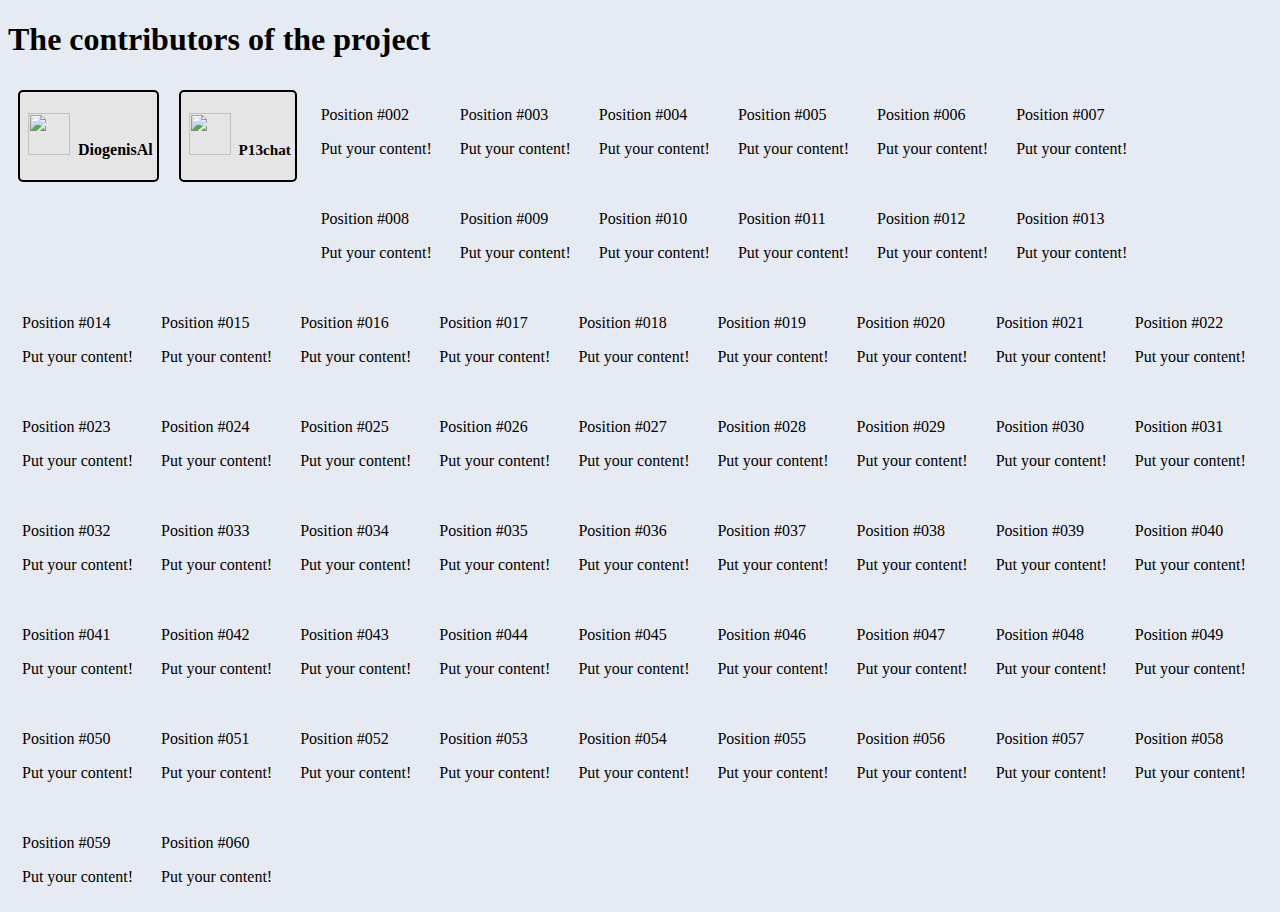
==== commit 3483a7a5: "Update index.html" ====
--- a/participants/index.html
+++ b/participants/index.html
@@ -76,19 +76,33 @@
         <span class="ml7"><span class="letters">&nbsp;P13chat&nbsp;</span></span>
       </h4>
   
+  
   <script>
-// Wrap every letter in a span
-$('.ml7 .letters').each(function(){
-  $(this).html($(this).text().replace(/([^\x00-\x80]|\w)/g, "<span class='letter'>$&</span>"));
-});
-ml.timelines["ml7"] = anime.timeline({loop: true})
+  // Wrap every letter in a span
+  $('.ml7 .letters').each(function(){
+    $(this).html($(this).text().replace(/([^\x00-\x80]|\w)/g, "<span class='letter'>$&</span>"));
+  });
+   
+   ml.timelines["ml7"] = anime.timeline({loop: true}) 
   .add({
     targets: '.ml7 .letter',
-    translateY: ["1.2em", 0],
+    scale: [0.3,1],
+    opacity: [0,1],
     translateZ: 0,
-    duration: 750,
+    easing: "easeOutExpo",
+    duration: 600,
     delay: function(el, i) {
-      return 50 * i+;
+      return 70 * (i+1)
+    }
+  }).add({
+    targets: '.ml7 .line',
+    scaleX: [0,1],
+    opacity: [0.5,1],
+    easing: "easeOutExpo",
+    duration: 700,
+    offset: '-=875',
+    delay: function(el, i, l) {
+      return 80 * (l - i);
     }
   }).add({
     targets: '.ml7',
@@ -96,9 +110,28 @@
     duration: 1000,
     easing: "easeOutExpo",
     delay: 1000
-  });
-</script>
-</div> 
+  });    
+  </script>  
+  <style>
+.ml7 {
+  position: relative;
+  font-weight: 900;
+  font-size: 0.95em;
+}
+.ml7 .text-wrapper {
+  position: relative;
+  display: inline-block;
+  padding-top: 0.2em;
+  padding-right: 0.05em;
+  padding-bottom: 0.1em;
+  overflow: hidden;
+}
+.ml7 .letter {
+  display: inline-block;
+  line-height: 1em;
+}
+</style>
+  </div>  
   <!-- <<<<<<<<<<<<<<<<<<<<<<<<<<<<<<<<<<<<<<<<<<<<<<<<<<<<<<<<<<<<<<<<<<<<<<< -->
   <!-- <<<<<<<<<<<<<<<<<<<<<<< ...Position #001 ending <<<<<<<<<<<<<<<<<<<<<<< -->
   <!-- <<<<<<<<<<<<<<<<<<<<<<<<<<<<<<<<<<<<<<<<<<<<<<<<<<<<<<<<<<<<<<<<<<<<<<< -->
